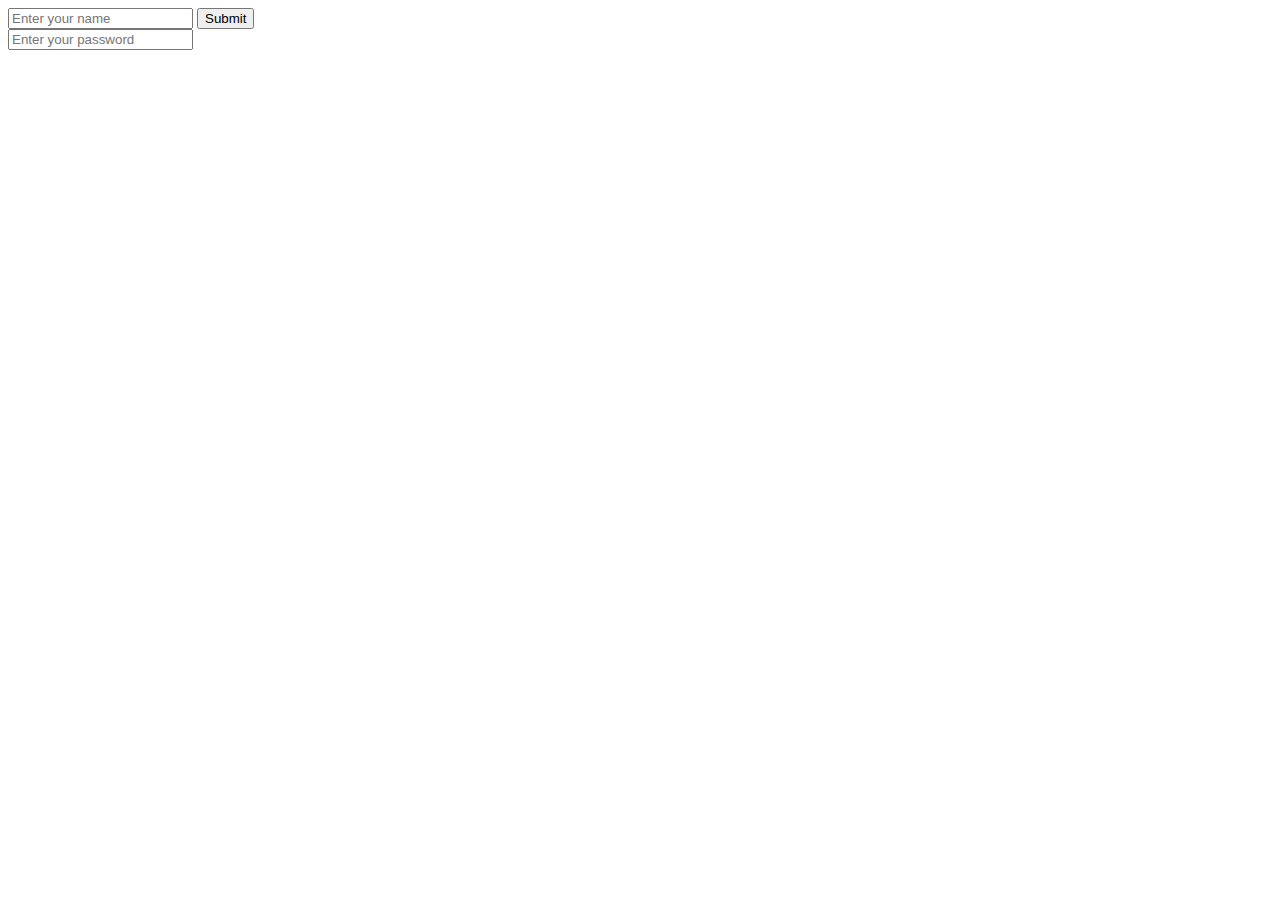
==== resources/templates/index.html @ e6a9534f "homework, buggy" ====
<!DOCTYPE html>
<html lang="en">
<head>
    <meta charset="UTF-8">
    <title>Really High Quality Blog</title>
</head>
<body>
 <form action="/create-user" method="post">
    <input type="text" name="username" placeholder="Enter your name"/>
     <button type="submit">Submit</button>
     <br>
     <input type="text" name="password" placeholder="Enter your password"/>
 </form>
</body>
</html>
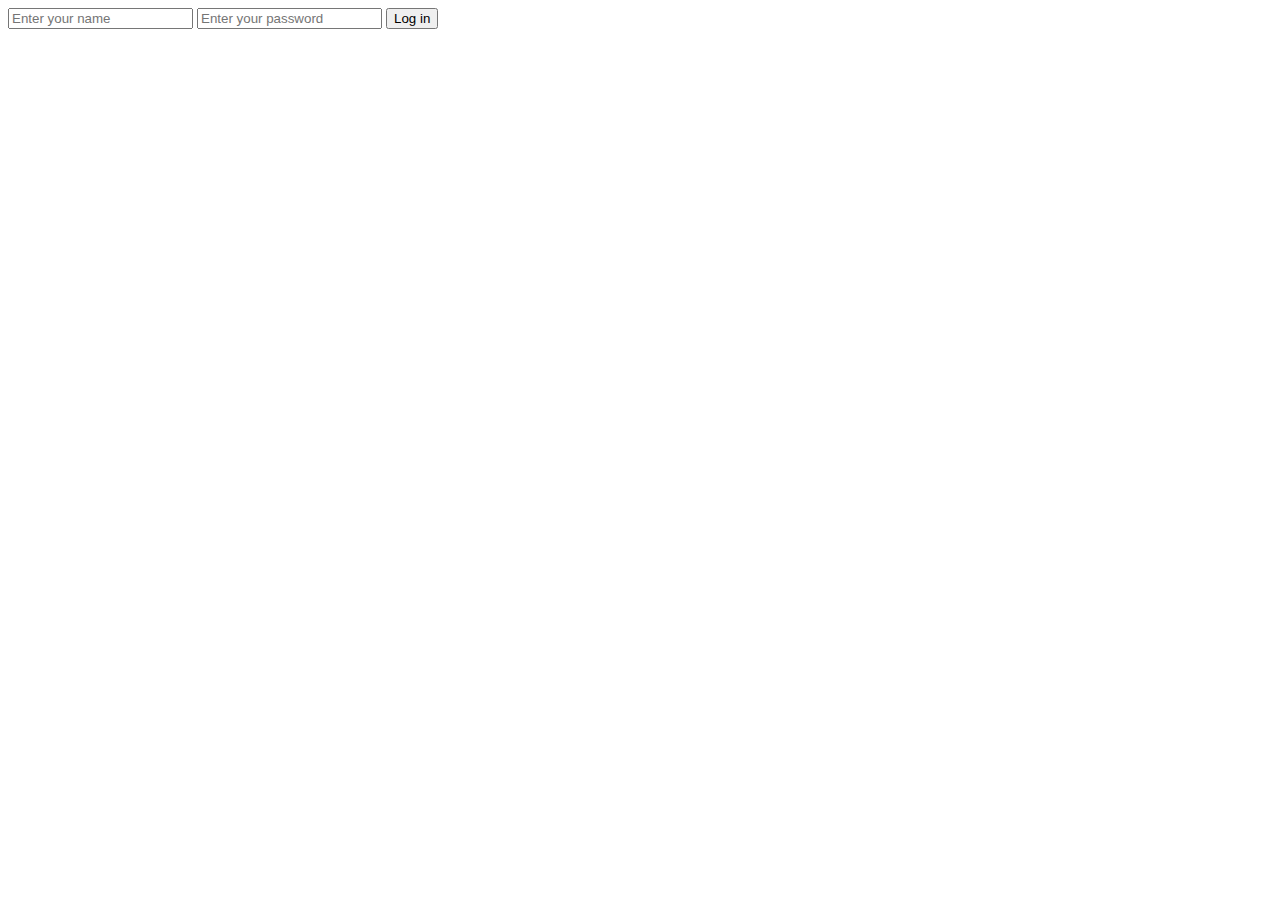
==== commit 31c8b49d: "tuesday assignment complete" ====
--- a/resources/templates/index.html
+++ b/resources/templates/index.html
@@ -1,15 +1,18 @@
 <!DOCTYPE html>
-<html lang="en">
+<html>
 <head>
+    <link href="style.css" rel="stylesheet" type="text/css" />
     <meta charset="UTF-8">
     <title>Really High Quality Blog</title>
 </head>
 <body>
- <form action="/create-user" method="post">
-    <input type="text" name="username" placeholder="Enter your name"/>
-     <button type="submit">Submit</button>
-     <br>
-     <input type="text" name="password" placeholder="Enter your password"/>
- </form>
+    <div class="forms">
+        <form action="/create-user" method="post">
+        <input type="text" name="username" placeholder="Enter your name"/>
+        <input type="password" name="password" placeholder="Enter your password"/>
+        <button type="submit">Log in</button>
+        </form>
+    </div>
+<br>
 </body>
 </html>